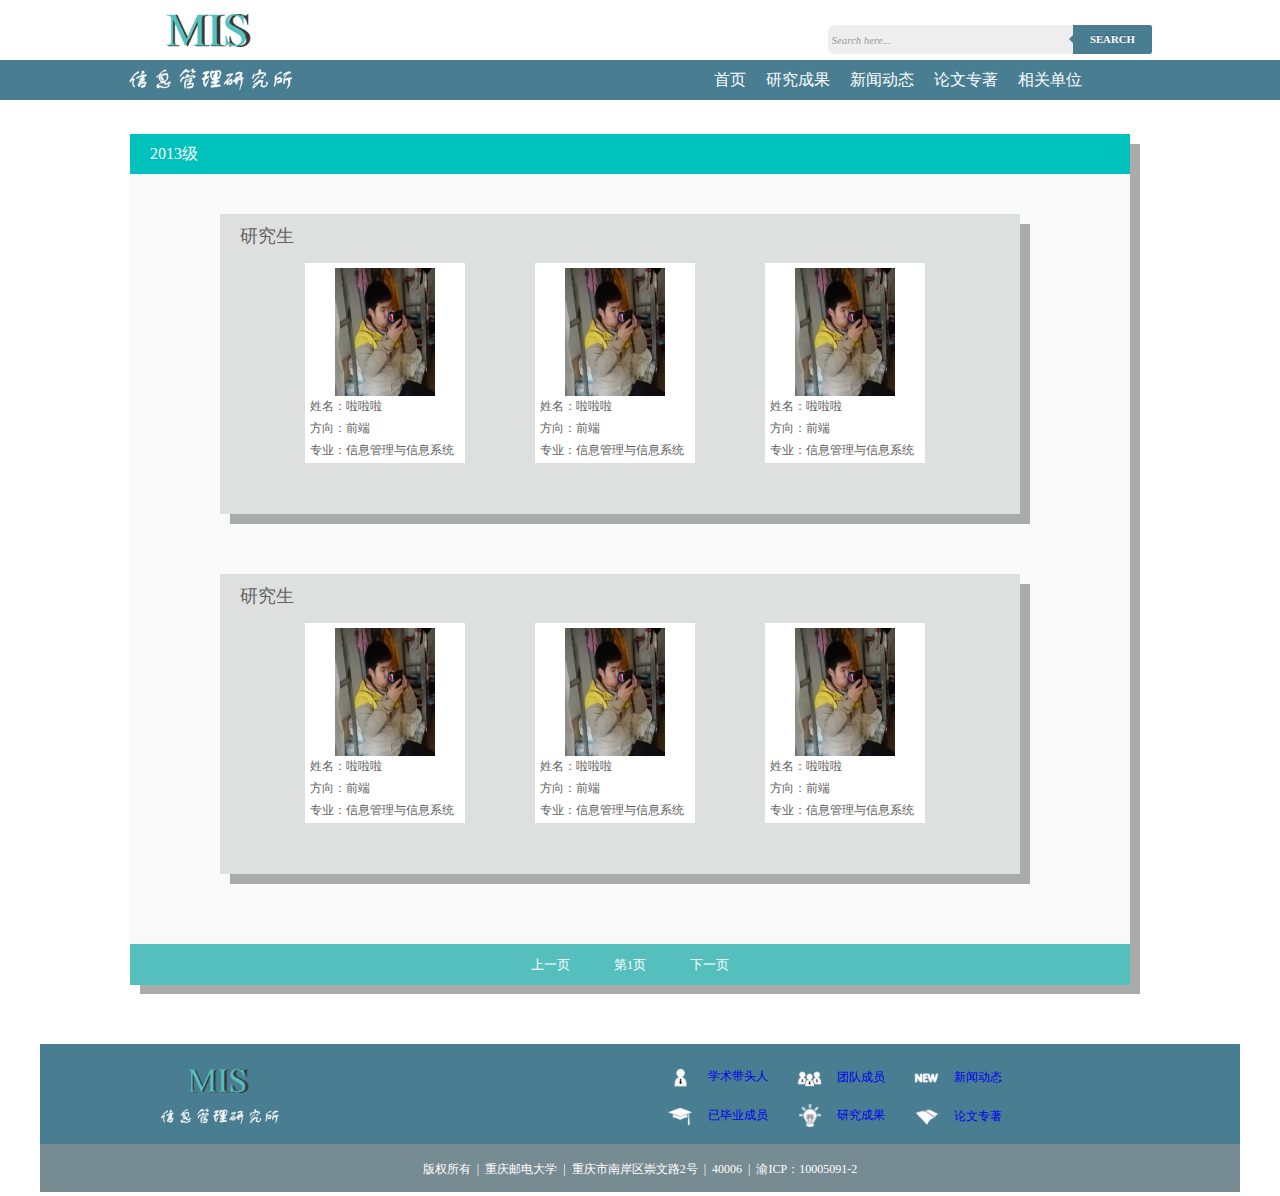
==== member.html @ ebf8247d "first commit" ====
<!DOCTYPE html>
<html lang="en">
<head>
	<meta charset="UTF-8">
	<title>成员介绍</title>
	<iframe src="index-frame\head.html"
    width="100%"
    height="120"
    frameborder="0"
    scrolling="no"
    marginheight="0"
    marginwidth="0">
    </iframe>
<!--     <body>
            <div id="content">
        <ul id="list">
            <li>
                <a href="personal.html">
                    <div class="info">
                        <img src="img/test.jpg">
                        <div class="name">啦啦啦</div>
                    </div>
                </a>
            </li>
            <li>
                <a href="#">
                    <div class="info">
                        <img src="img/test.jpg">
                        <div class="name">111</div>
                    </div>
                </a>
            </li>
            <li>
                <a href="#">
                    <div class="info">
                        <img src="img/test.jpg">
                        <div class="name">111</div>
                    </div>
                </a>
            </li>
            <li>
                <a href="#">
                    <div class="info">
                        <img src="img/test.jpg">
                        <div class="name">111</div>
                    </div>
                </a>
            </li>
            <li>
                <a href="#">
                    <div class="info">
                        <img src="img/test.jpg">
                        <div class="name">111</div>
                    </div>
                </a>
            </li>
            <li>
                <a href="#">
                    <div class="info">
                        <img src="img/test.jpg">
                        <div class="name">111</div>
                    </div>
                </a>
            </li>
        </ul>
    </div>
    <div id="next">
        <div id="changepage">
            <span><a href="#">上一页</a></span>
            <span>第1页</span>
            <span><a href="#">下一页</a></span>
        </div>
    </div>
    </body> -->
    <body> 
    <div id="shadow">
        <div id="box">
           
            <div id="head"><span id="grage">2013级</span></div>
            <div id="content">
                <div id="top"></div>
                <div id="shadow1">
                    <div id="first">
                    <div id="firsthead">
                        <span class="divited">研究生</span>
                        <div class="list">
                            <ul>
                              <li>
                                    <div class="man">
                                        <div class="photo">
                                            <img src="img/test.jpg">
                                        </div>
                                        <div class="name">姓名：啦啦啦</div>
                                        <div class="dection">方向：前端</div>
                                        <div class="profession">专业：信息管理与信息系统</div>
                                    </div>
                                </li>
                                 <li>
                                    <div class="man">
                                        <div class="photo">
                                            <img src="img/test.jpg">
                                        </div>
                                        <div class="name">姓名：啦啦啦</div>
                                        <div class="dection">方向：前端</div>
                                        <div class="profession">专业：信息管理与信息系统</div>
                                    </div>
                                </li>
                                <li>
                                    <div class="man">
                                        <div class="photo">
                                            <img src="img/test.jpg">
                                        </div>
                                        <div class="name">姓名：啦啦啦</div>
                                        <div class="dection">方向：前端</div>
                                        <div class="profession">专业：信息管理与信息系统</div>
                                    </div>
                                </li>   
                            </ul>
                        </div>
                    </div>
                </div>
                </div>
                <div id="depart"></div>
                <div id="shadow2">
                    <div id="first2">
                    <div id="firsthead2">
                        <span class="divited">研究生</span>
                        <div class="list">
                            <ul>
                              <li>
                                    <div class="man">
                                        <div class="photo">
                                            <img src="img/test.jpg">
                                        </div>
                                        <div class="name">姓名：啦啦啦</div>
                                        <div class="dection">方向：前端</div>
                                        <div class="profession">专业：信息管理与信息系统</div>
                                    </div>
                                </li>
                                 <li>
                                    <div class="man">
                                        <div class="photo">
                                            <img src="img/test.jpg">
                                        </div>
                                        <div class="name">姓名：啦啦啦</div>
                                        <div class="dection">方向：前端</div>
                                        <div class="profession">专业：信息管理与信息系统</div>
                                    </div>
                                </li>
                                <li>
                                    <div class="man">
                                        <div class="photo">
                                            <img src="img/test.jpg">
                                        </div>
                                        <div class="name">姓名：啦啦啦</div>
                                        <div class="dection">方向：前端</div>
                                        <div class="profession">专业：信息管理与信息系统</div>
                                    </div>
                                </li>   
                            </ul>
                        </div>
                    </div>
                </div>
                </div>
                    <div id="next">
                        <div id="changepage">
                            <span><a href="#">上一页</a></span>
                            <span>第1页</span>
                            <span><a href="#">下一页</a></span>
                        </div>
                    </div>
            </div>
            </div>
        <div id="adepart"></div>
    </div>

    </body>

    </iframe>
	<iframe src="index-frame\bottom.html" 
	width="100%"
    height="148"
    frameborder="0"
    frameborder="no"
    scrolling="no"
    marginheight="0"
    marginwidth="0"
    topmargin="0"
    border="0" 
    vspace="0" 
    hspace="0" 
    >
    </iframe>
    <link rel="stylesheet" type="text/css" href="css/member.css">
</head>
</html>
---- css/member.css ----
/*body{
	margin: 0px auto;
	padding: 0px;
}
#content{
	margin: 0px auto;
	padding: 0px;
	width: 900px;
	height: 620px;
}

#list{
	padding: 0px;
	margin: 0px;
}
#list li{
	list-style-type: none;
}
.info{
	position: relative;
	float: left;
	margin:20px 50px;
	cursor:pointer;
	padding: 0px;
}
}
#list li a{
	position: relative;
}
.info img{
	width: 230px;
	height: 260px;
	zoom:0.8;	
	margin: 0px;
	border: 10px solid #497D92;
}	
.name{
	margin-top: 15px;
	text-align: center;
	color: #497D92;
	font-family: '华文新楷';
}
#next{
	height: 40px;
}
#changepage{
	width: 1200px;
	background-color: #54BFBC;
	margin: 0px auto;
	line-height: 40px;
	text-align: center;
	padding: 0px;
}
#changepage span{
	margin: 20px;
	color: white;
	font-size: 13px;
}
#changepage a{
	text-decoration: none;
	font-size: 13px;
}
#changepage a:visited{
	color: white;
}
#changepage a:link{
	color: white;
}
*/
body{
	margin: 0px auto;

}
#shadow{
	position: relative;
	width: 1000px;
	height: 900px;
	background-color: #AAABAB;
	margin: 0px auto;
}
#box{
	position: relative;
	left: -10px;
	top: -10px;
	width: 1000px;
	height: 850px;
	margin: 0px auto;
}
#head{
	margin-top: 20px;
	height: 40px;
	background-color: #00C2BD;
}
#grage{
	color: white;
	margin-left: 20px;
	line-height: 40px;
}
#content{
	top: 0px;
	padding: 0px;
	margin: 0px;
	position: relative;;
	width: 1000px;
	height: 810px;
	background-color:#F9F9F9;
	position: relative;
}
#top{
	width: 1000px;
	height: 50px;
}
#shadow1{
	width: 800px;
	height: 300px;
	background-color: #AAABAB;
	position: relative;
	margin: 0px auto;
}
#first{
	position: relative;
	left: -10px;
	top: -10px;
	width: 100%;
	height: 300px;
	background-color:#DEDFDF;
	z-index: 1001;
	margin-bottom: 50px;
}
#firsthead{
/*	line-height: 50px;*/
	margin-bottom: 20px;
	padding-top: 10px;
}
.divited{
	margin-left: 20px;
	height: 50px;
	color:  #606060;
	font-size: 18px;
	margin-top: 10px;
}
.list ul{
	margin: 0px auto;
	padding: 0px;
	height: 230px;
	width: 700px;
}
.list ul a:visited{
	color:  #606060;
}
.list ul  li{
	list-style-type: none;
	float: left;
	width: 160px;
	height: 200px;
	margin:15px 35px;
	background-color: white;
}
.man{
	height: 200px;
	overflow: hidden;
}
.photo{
	padding-top: 5px;
	position: relative;
	text-align: center;
	height: 130px;
}
.photo img{
	width: 125px;
	height: 160px;
	zoom: 0.8;
}
.name{
	font-size: 12px;
	padding-left: 5px;
	color:  #606060;
	margin-bottom: 5px;
}
.dection{
	font-size: 12px;
	padding-left: 5px;
	color:  #606060;
	margin: 0px;
	margin-bottom: 5px;
}
.profession{
	font-size: 12px;
	padding-left: 5px;
	color:  #606060;
	width: 160px;
	margin: 0px;
}
#second{
	position: relative;
	left: -10px;
	top: -10px;
	width: 100%;
	height: 300px;
	background-color:#DEDFDF;
	z-index: 1001;
	margin-bottom: 50px;
}
#shadow2{
	width: 800px;
	height: 300px;
	background-color: #AAABAB;
	position: relative;
	margin: 0px auto;
}

#shadow2{
	width: 800px;
	height: 300px;
	background-color: #AAABAB;
	position: relative;
	margin: 0px auto;
	margin-bottom: 60px;
}
#first2{
	position: relative;
	left: -10px;
	top: -10px;
	width: 100%;
	height: 300px;
	background-color:#DEDFDF;
	z-index: 1001;
	margin-bottom: 60px;
}
#firsthead2{
/*	line-height: 50px;*/
	margin-bottom: 20px;
	padding-top: 10px;
}

#depart{
	height: 60px;
}
#adepart{
	height: 50px;
	background-color:white;
}
#next{
	width: 1000px;
	height: 50px;
	background-color: #00C2BD;
	margin: 0px auto;

}
#next{
	height: 40px;
}
#changepage{
	width: 1000px;
	background-color: #54BFBC;
	margin: 0px auto;
	line-height: 40px;
	text-align: center;
	padding: 0px;
}
#changepage span{
	margin: 20px;
	color: white;
	font-size: 13px;
}
#changepage a{
	text-decoration: none;
	font-size: 13px;
}
#changepage a:visited{
	color: white;
}
#changepage a:link{
	color: white;
}
*/
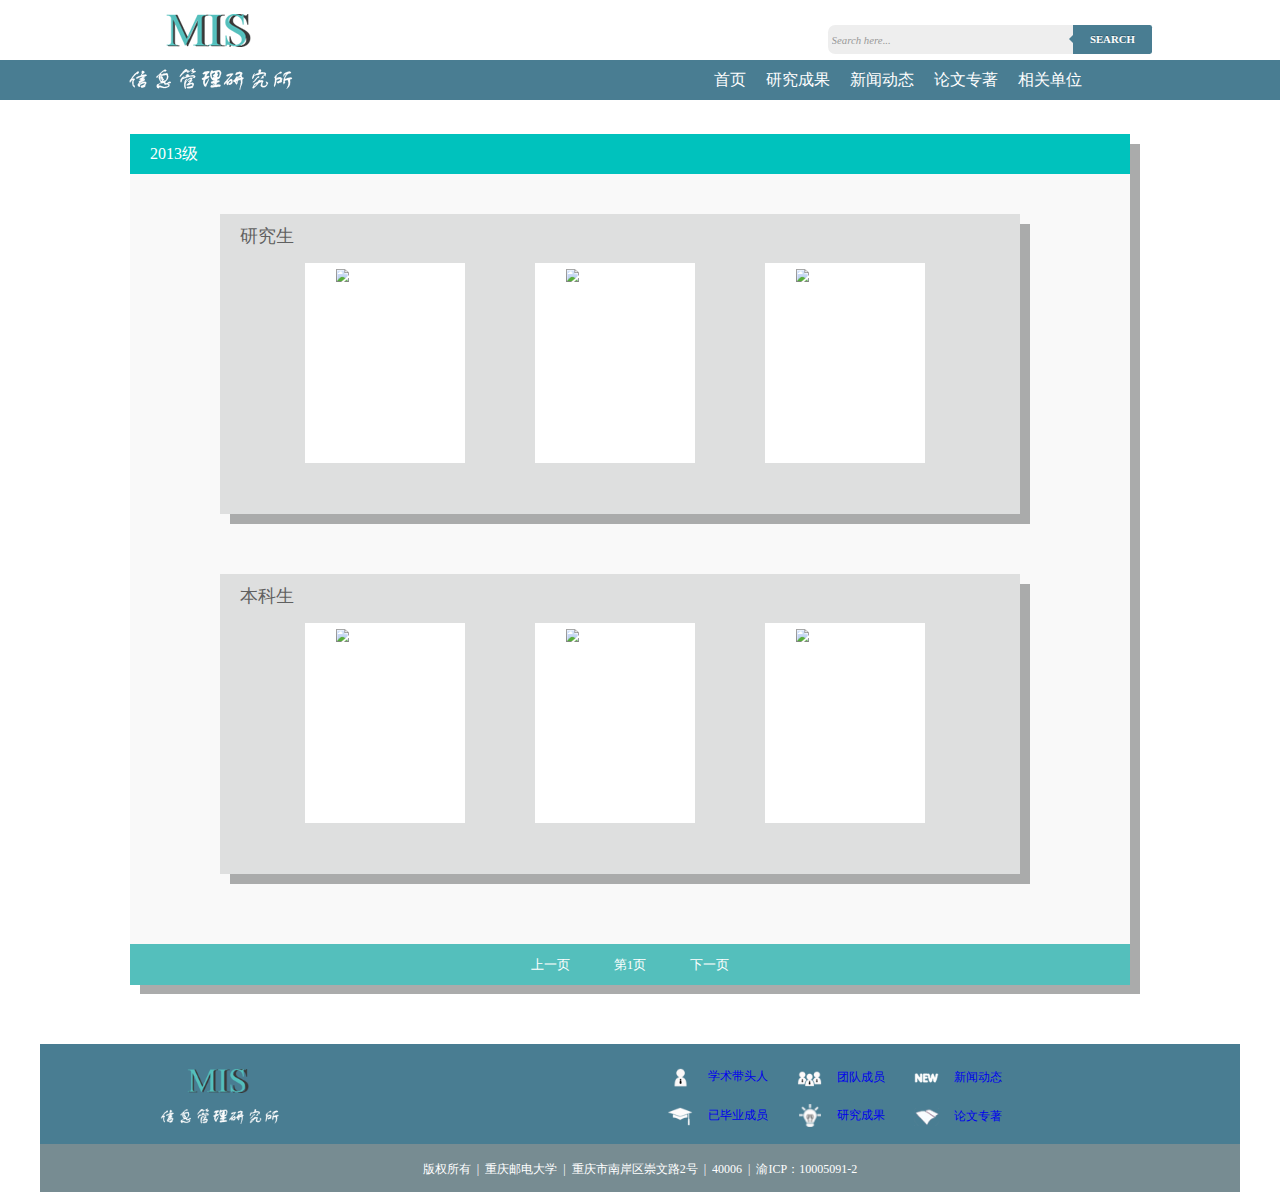
==== commit 116486ef: "MIS" ====
--- a/member.html
+++ b/member.html
@@ -11,67 +11,6 @@
     marginheight="0"
     marginwidth="0">
     </iframe>
-<!--     <body>
-            <div id="content">
-        <ul id="list">
-            <li>
-                <a href="personal.html">
-                    <div class="info">
-                        <img src="img/test.jpg">
-                        <div class="name">啦啦啦</div>
-                    </div>
-                </a>
-            </li>
-            <li>
-                <a href="#">
-                    <div class="info">
-                        <img src="img/test.jpg">
-                        <div class="name">111</div>
-                    </div>
-                </a>
-            </li>
-            <li>
-                <a href="#">
-                    <div class="info">
-                        <img src="img/test.jpg">
-                        <div class="name">111</div>
-                    </div>
-                </a>
-            </li>
-            <li>
-                <a href="#">
-                    <div class="info">
-                        <img src="img/test.jpg">
-                        <div class="name">111</div>
-                    </div>
-                </a>
-            </li>
-            <li>
-                <a href="#">
-                    <div class="info">
-                        <img src="img/test.jpg">
-                        <div class="name">111</div>
-                    </div>
-                </a>
-            </li>
-            <li>
-                <a href="#">
-                    <div class="info">
-                        <img src="img/test.jpg">
-                        <div class="name">111</div>
-                    </div>
-                </a>
-            </li>
-        </ul>
-    </div>
-    <div id="next">
-        <div id="changepage">
-            <span><a href="#">上一页</a></span>
-            <span>第1页</span>
-            <span><a href="#">下一页</a></span>
-        </div>
-    </div>
-    </body> -->
     <body> 
     <div id="shadow">
         <div id="box">
@@ -88,31 +27,31 @@
                               <li>
                                     <div class="man">
                                         <div class="photo">
-                                            <img src="img/test.jpg">
+                                            <img src="">
                                         </div>
-                                        <div class="name">姓名：啦啦啦</div>
-                                        <div class="dection">方向：前端</div>
-                                        <div class="profession">专业：信息管理与信息系统</div>
+                                        <div class="name"></div>
+                                        <div class="dection"></div>
+                                        <div class="profession"></div>
                                     </div>
                                 </li>
                                  <li>
                                     <div class="man">
                                         <div class="photo">
-                                            <img src="img/test.jpg">
+                                            <img src="">
                                         </div>
-                                        <div class="name">姓名：啦啦啦</div>
-                                        <div class="dection">方向：前端</div>
-                                        <div class="profession">专业：信息管理与信息系统</div>
+                                        <div class="name"></div>
+                                        <div class="dection"></div>
+                                        <div class="profession"></div>
                                     </div>
                                 </li>
                                 <li>
                                     <div class="man">
                                         <div class="photo">
-                                            <img src="img/test.jpg">
+                                            <img src="">
                                         </div>
-                                        <div class="name">姓名：啦啦啦</div>
-                                        <div class="dection">方向：前端</div>
-                                        <div class="profession">专业：信息管理与信息系统</div>
+                                        <div class="name"></div>
+                                        <div class="dection"></div>
+                                        <div class="profession"></div>
                                     </div>
                                 </li>   
                             </ul>
@@ -124,37 +63,37 @@
                 <div id="shadow2">
                     <div id="first2">
                     <div id="firsthead2">
-                        <span class="divited">研究生</span>
+                        <span class="divited">本科生</span>
                         <div class="list">
                             <ul>
                               <li>
                                     <div class="man">
                                         <div class="photo">
-                                            <img src="img/test.jpg">
+                                            <img src="">
                                         </div>
-                                        <div class="name">姓名：啦啦啦</div>
-                                        <div class="dection">方向：前端</div>
-                                        <div class="profession">专业：信息管理与信息系统</div>
+                                        <div class="name"></div>
+                                        <div class="dection"></div>
+                                        <div class="profession"></div>
                                     </div>
                                 </li>
                                  <li>
                                     <div class="man">
                                         <div class="photo">
-                                            <img src="img/test.jpg">
+                                            <img src="">
                                         </div>
-                                        <div class="name">姓名：啦啦啦</div>
-                                        <div class="dection">方向：前端</div>
-                                        <div class="profession">专业：信息管理与信息系统</div>
+                                        <div class="name"></div>
+                                        <div class="dection"></div>
+                                        <div class="profession"></div>
                                     </div>
                                 </li>
                                 <li>
                                     <div class="man">
                                         <div class="photo">
-                                            <img src="img/test.jpg">
+                                            <img src="">
                                         </div>
-                                        <div class="name">姓名：啦啦啦</div>
-                                        <div class="dection">方向：前端</div>
-                                        <div class="profession">专业：信息管理与信息系统</div>
+                                        <div class="name"></div>
+                                        <div class="dection"></div>
+                                        <div class="profession"></div>
                                     </div>
                                 </li>   
                             </ul>
@@ -164,9 +103,9 @@
                 </div>
                     <div id="next">
                         <div id="changepage">
-                            <span><a href="#">上一页</a></span>
-                            <span>第1页</span>
-                            <span><a href="#">下一页</a></span>
+                            <span><a  id="beforepage">上一页</a></span>
+                            <span id="numberpage"></span>
+                            <span><a id="nextpage">下一页</a></span>
                         </div>
                     </div>
             </div>
@@ -192,5 +131,7 @@
     >
     </iframe>
     <link rel="stylesheet" type="text/css" href="css/member.css">
+    <script type="text/javascript" src="js/jquery.js"></script>
+    <script type="text/javascript" src="js/member.js"></script>
 </head>
 </html>--- a/css/member.css
+++ b/css/member.css
@@ -159,6 +159,7 @@
 .man{
 	height: 200px;
 	overflow: hidden;
+	cursor:pointer;
 }
 .photo{
 	padding-top: 5px;
@@ -273,4 +274,10 @@
 #changepage a:link{
 	color: white;
 }
-*/+
+#beforepage{
+	cursor: pointer;
+}
+#nextpage{
+	cursor: pointer;
+}